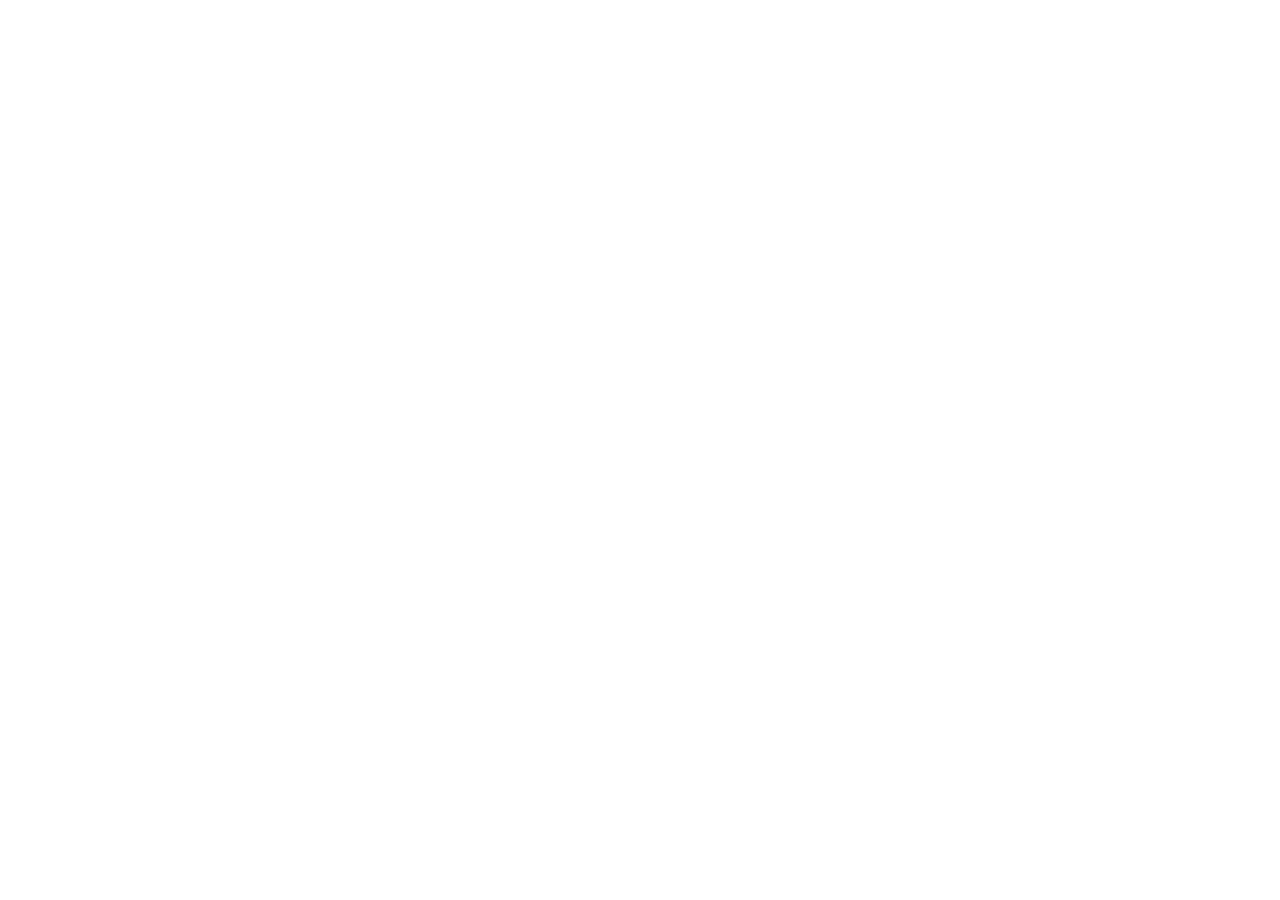
==== index.html @ 0e97d1b1 "Update index.html" ====
<!DOCTYPE html>
<html lang="en">
<head>
    <meta charset="UTF-8">
    <meta name="viewport" content="width=device-width, initial-scale=1.0">
    <title>Odin Landing Page</title>
    <link rel="stylesheet" href="./styles.css">
</head>
<body>
    
</body>
</html>
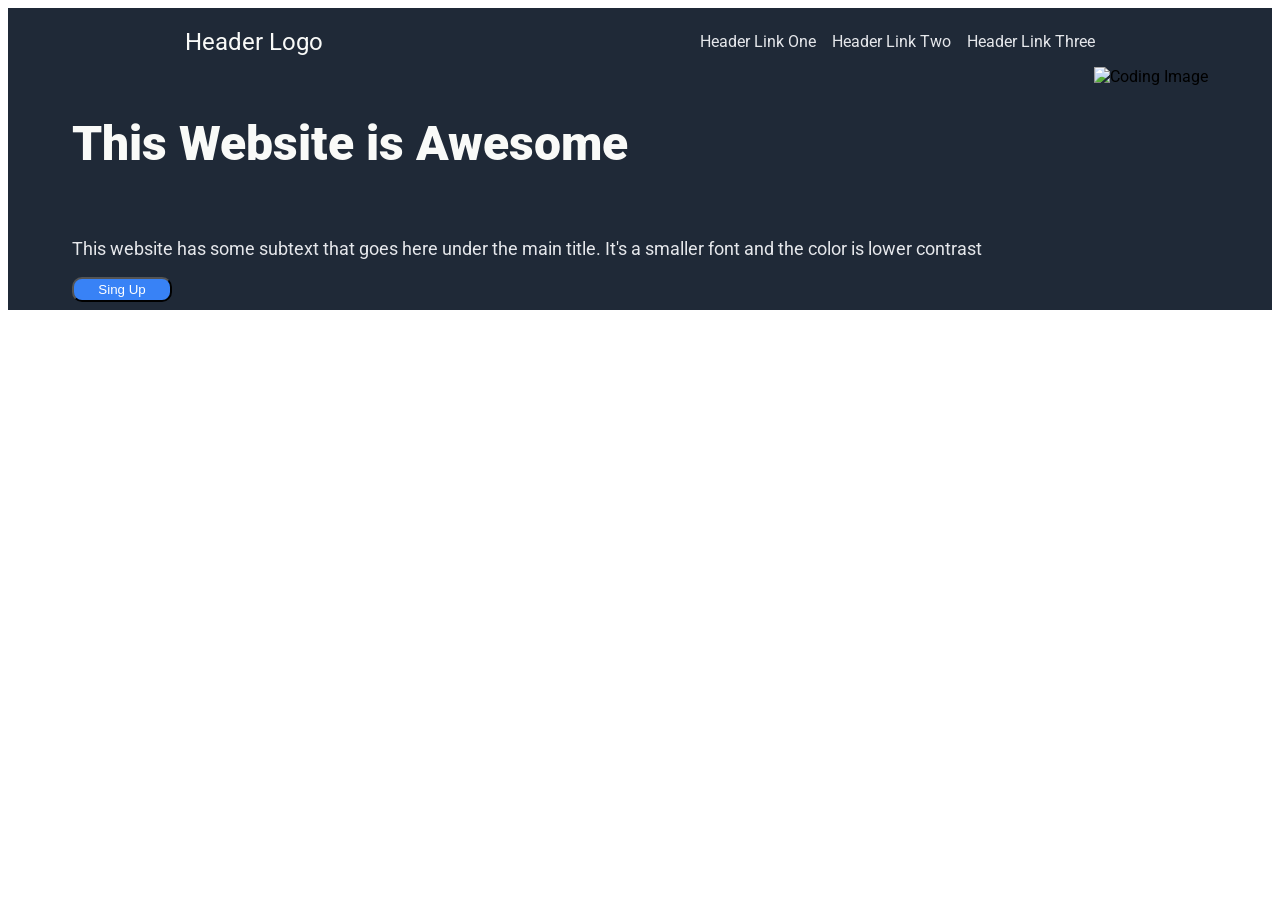
==== commit ee6a4be2: "part-one html & css add" ====
--- a/index.html
+++ b/index.html
@@ -7,6 +7,29 @@
     <link rel="stylesheet" href="./styles.css">
 </head>
 <body>
-    
+    <div class="part-one">
+        <div class="nav">
+            <div class="logo">
+                Header Logo
+            </div>
+            <div class="nav-link">
+                <ul>
+                    <li><a href="#">Header Link One</a></li>
+                    <li><a href="#">Header Link Two</a></li>
+                    <li><a href="#">Header Link Three</a></li>
+                </ul>
+            </div>
+        </div>
+        <div class="hero">
+            <div class="hero-details">
+                <p class="main-text">This Website is Awesome</p>
+                <p class="secondary-text">This website has some subtext that goes here under the main title. It's a smaller font and the color is lower contrast</p>
+                <button class="hero-button">Sing Up</button>
+            </div>
+            <div class="img">
+                <img src="https://images.unsplash.com/photo-1461749280684-dccba630e2f6?fm=jpg&q=60&w=3000&auto=format&fit=crop&ixlib=rb-4.1.0&ixid=NHwxMjA3fDA%3D" alt="Coding Image">
+            </div>
+        </div>
+    </div>
 </body>
 </html>
--- a/styles.css
+++ b/styles.css
@@ -0,0 +1,60 @@
+@import url('https://fonts.googleapis.com/css2?family=Roboto:ital,wght@0,100..900;1,100..900&display=swap');
+body {
+    font-family: "Roboto", sans-serif;
+}
+.part-one {
+
+}
+ul {
+    list-style: none;
+    display: flex;
+    gap: 16px;
+}
+a {
+    text-decoration: none;
+    color: #E5E7EB;
+}
+.part-one {
+    background-color: #1F2937;
+    padding: 8px;
+}
+.logo {
+    color: #F9FAF8;
+    font-size: 24px;
+    display: flex;
+    align-items: center;
+}
+.nav {
+    display: flex;
+    justify-content: space-around;
+}
+.nav-link {
+    display: flex;
+}
+.hero {
+    display: flex;
+    justify-content: space-around;
+}
+.hero-details {
+display: flex;
+flex-direction: column;
+}
+.main-text {
+    font-size: 48px;
+    color: #F9FAF8;
+    font-weight: 900;
+}
+.secondary-text {
+    font-size: 18px;
+    color: #E5E7EB;
+}
+.hero-button {
+    background-color: #3882F6;
+    color: white;
+    width: 100px;
+    height: 25px;
+    border-radius: 10px;
+}
+img {
+    width: 300px;
+}
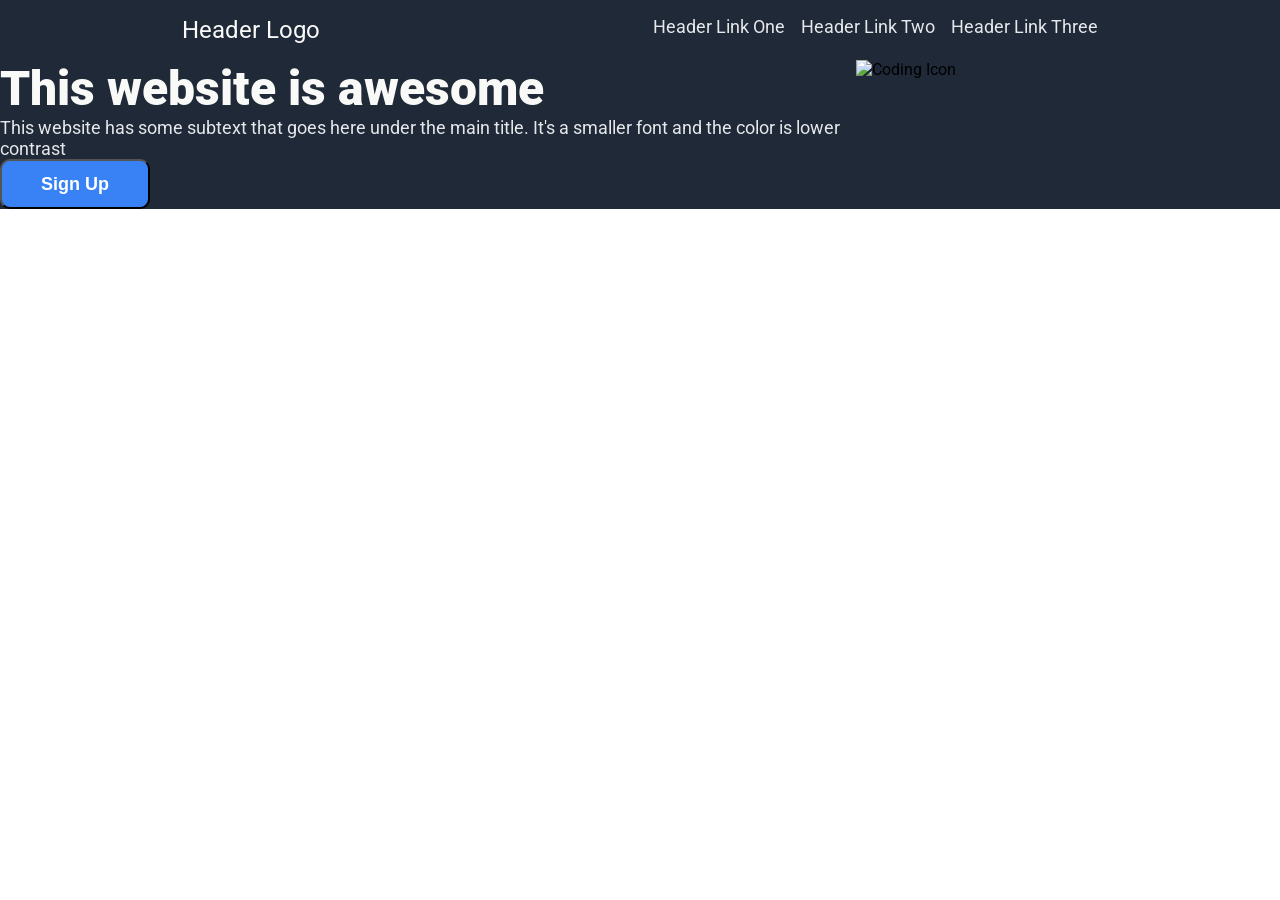
==== commit c9f7cd4c: "Fixed Header & Hero parts" ====
--- a/index.html
+++ b/index.html
@@ -7,12 +7,12 @@
     <link rel="stylesheet" href="./styles.css">
 </head>
 <body>
-    <div class="part-one">
-        <div class="nav">
+    <header>
+        <div class="container">
             <div class="logo">
                 Header Logo
             </div>
-            <div class="nav-link">
+            <div class="nav">
                 <ul>
                     <li><a href="#">Header Link One</a></li>
                     <li><a href="#">Header Link Two</a></li>
@@ -20,16 +20,17 @@
                 </ul>
             </div>
         </div>
+    </header>
+    <main>
         <div class="hero">
-            <div class="hero-details">
-                <p class="main-text">This Website is Awesome</p>
-                <p class="secondary-text">This website has some subtext that goes here under the main title. It's a smaller font and the color is lower contrast</p>
-                <button class="hero-button">Sing Up</button>
+            <div class="details">
+                <h1>This website is awesome</h1>
+                <p>This website has some subtext that goes here under the main title. It's a smaller font and the color is lower contrast</p>
+                <button class="hero-button">Sign Up</button>
             </div>
-            <div class="img">
-                <img src="https://images.unsplash.com/photo-1461749280684-dccba630e2f6?fm=jpg&q=60&w=3000&auto=format&fit=crop&ixlib=rb-4.1.0&ixid=NHwxMjA3fDA%3D" alt="Coding Image">
-            </div>
+            <img src="https://cdn-icons-png.flaticon.com/512/11371/11371517.png" alt="Coding Icon">
         </div>
-    </div>
+    </main>
+    <footer></footer>
 </body>
 </html>
--- a/styles.css
+++ b/styles.css
@@ -1,60 +1,81 @@
 @import url('https://fonts.googleapis.com/css2?family=Roboto:ital,wght@0,100..900;1,100..900&display=swap');
+
+* {
+    margin: 0;
+    padding: 0;
+}
+
 body {
-    font-family: "Roboto", sans-serif;
+    font-family: 'Roboto' , sans-serif;
 }
-.part-one {
 
+li {
+    list-style: none;    
 }
-ul {
-    list-style: none;
-    display: flex;
-    gap: 16px;
-}
+
 a {
     text-decoration: none;
     color: #E5E7EB;
+    font-size: 18px;
 }
-.part-one {
+
+.container {
+    display: flex;
+    flex-direction: row;
+    justify-content: space-around;
     background-color: #1F2937;
-    padding: 8px;
+    padding: 16px;
 }
+
 .logo {
+    display: flex;
+    align-items: center;
     color: #F9FAF8;
     font-size: 24px;
+}
+
+.nav ul {
     display: flex;
+    gap: 16px;
     align-items: center;
 }
-.nav {
+
+.hero {
+    background-color: #1F2937;
     display: flex;
+    flex-direction: row;
     justify-content: space-around;
 }
-.nav-link {
-    display: flex;
-}
-.hero {
-    display: flex;
-    justify-content: space-around;
-}
-.hero-details {
-display: flex;
-flex-direction: column;
-}
-.main-text {
+
+.details h1 {
+    color: #F9FAF8;
     font-size: 48px;
-    color: #F9FAF8;
     font-weight: 900;
 }
-.secondary-text {
+
+.details p {
+    color: #E5E7EB;
     font-size: 18px;
-    color: #E5E7EB;
 }
-.hero-button {
+
+.details .hero-button {
     background-color: #3882F6;
     color: white;
-    width: 100px;
-    height: 25px;
+    width: 150px;
+    height: 50px;
+    font-size: 18px;
+    font-weight: 700;
     border-radius: 10px;
 }
+
+.hero .details {
+    display: flex;
+    flex-direction: column;
+    justify-content: center;
+    flex-wrap: wrap;
+}
+
 img {
-    width: 300px;
-}+    width: 450px;
+}
+
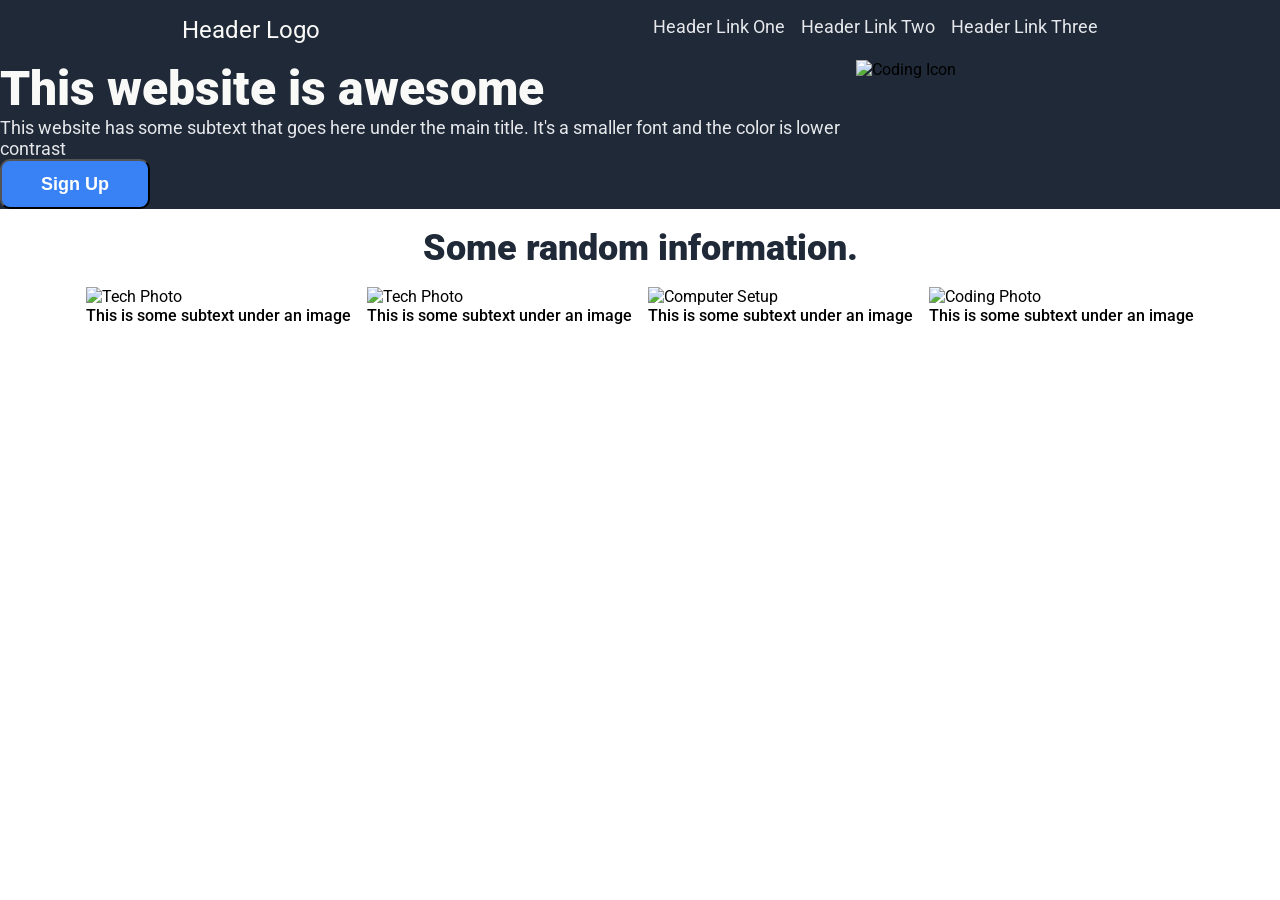
==== commit d573da60: "Add information section" ====
--- a/index.html
+++ b/index.html
@@ -30,6 +30,28 @@
             </div>
             <img src="https://cdn-icons-png.flaticon.com/512/11371/11371517.png" alt="Coding Icon">
         </div>
+
+        <div class="information">
+            <h2>Some random information.</h2>
+            <div class="box">
+                <div class="box-1">
+                    <img class="box-img" src="https://images.unsplash.com/photo-1782155789548-f277495c3ef2?q=80&w=1639&auto=format&fit=crop&ixlib=rb-4.1.0&ixid=NHwxMjA3fDA%3D" alt="Tech Photo">
+                    <p class="box-p">This is some subtext under an image</p>
+                </div>
+                <div class="box-2">
+                    <img class="box-img" src="https://images.unsplash.com/photo-1782330300779-cd5cdb38f271?q=80&w=2070&auto=format&fit=crop&ixlib=rb-4.1.0&ixid=NHwxMjA3fDA%3D" alt="Tech Photo">
+                    <p class="box-p">This is some subtext under an image</p>
+                </div>
+                <div class="box-3">
+                    <img class="box-img" src="https://images.unsplash.com/photo-1783144178879-9453e91801c7?q=80&w=2162&auto=format&fit=crop&ixlib=rb-4.1.0&ixid=NHwxMjA3fDA%3D" alt="Computer Setup">
+                    <p class="box-p">This is some subtext under an image</p>
+                </div>
+                <div class="box-4">
+                    <img class="box-img" src="https://images.unsplash.com/photo-1610986603166-f78428624e76?q=80&w=2058&auto=format&fit=crop&ixlib=rb-4.1.0&ixid=NHwxMjA3fDA%3D" alt="Coding Photo">
+                    <p class="box-p">This is some subtext under an image</p>               
+                </div>
+            </div>
+        </div>
     </main>
     <footer></footer>
 </body>
--- a/styles.css
+++ b/styles.css
@@ -75,7 +75,39 @@
     flex-wrap: wrap;
 }
 
-img {
+.hero img {
     width: 450px;
 }
 
+.information {
+    display: flex;
+    flex-direction: column;
+    align-items: center;
+    gap: 18px;
+    margin-top: 18px;
+    margin-bottom: 18px;
+}
+
+.box {
+    display: flex;
+    flex-direction: row;
+    justify-content: center;
+    flex-wrap: wrap;
+    gap: 16px;
+}
+
+.information h2 {
+    font-size: 36px;
+    color: #1F2937;
+    font-weight: 900;
+}
+
+.box-img {
+    width: 100%;
+    height: 150px;
+}
+
+.box-p {
+    font-size: 16px;
+    font-weight: 500;
+}
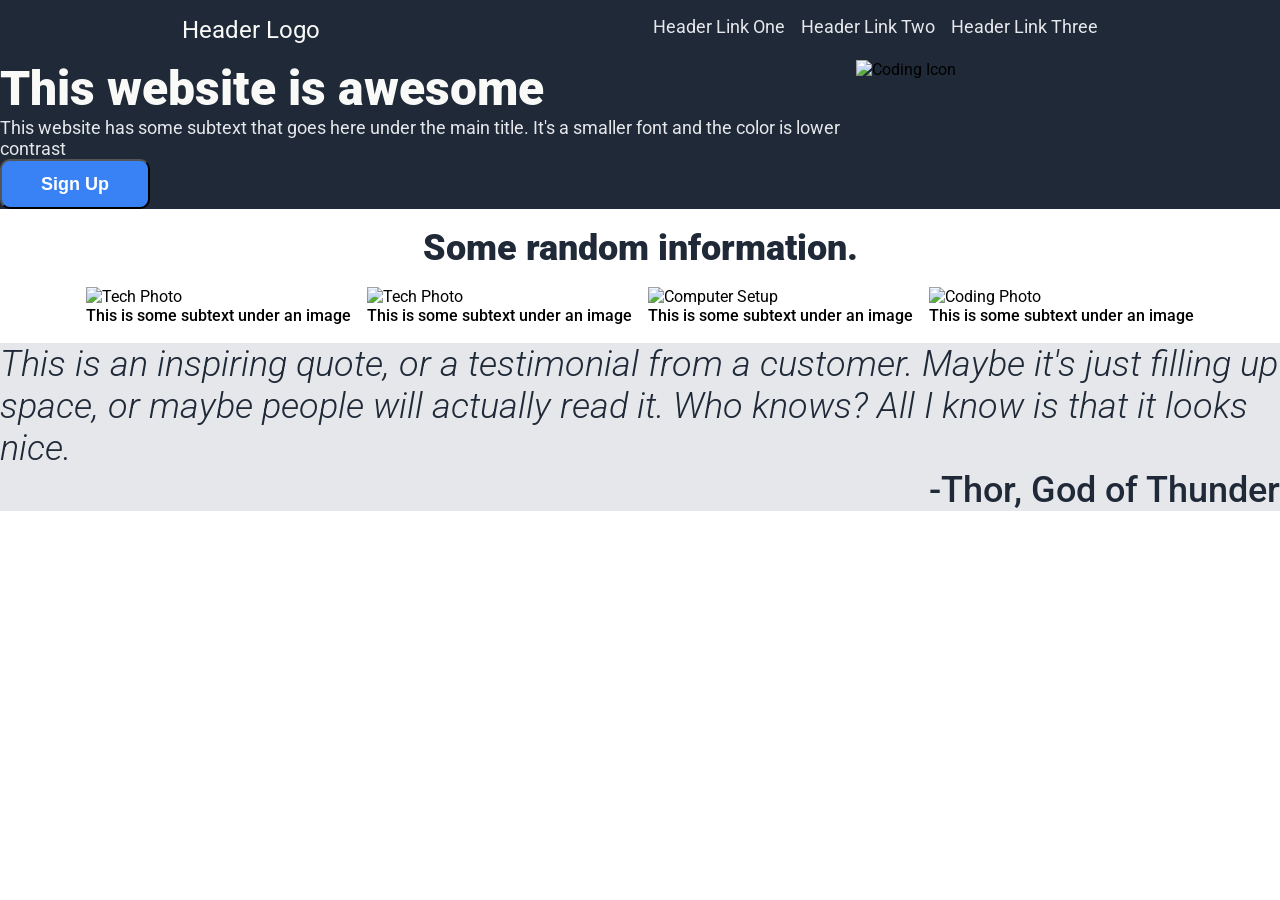
==== commit 27c74f14: "Add quote section" ====
--- a/index.html
+++ b/index.html
@@ -52,6 +52,15 @@
                 </div>
             </div>
         </div>
+
+        <div class="quote">
+            <div class="quote-p">
+                This is an inspiring quote, or a testimonial from a customer. Maybe it's just filling up space, or maybe people will actually read it. Who knows? All I know is that it looks nice.
+            </div>
+            <div class="quote-subtext">
+                -Thor, God of Thunder
+            </div>
+        </div>
     </main>
     <footer></footer>
 </body>
--- a/styles.css
+++ b/styles.css
@@ -110,4 +110,26 @@
 .box-p {
     font-size: 16px;
     font-weight: 500;
+}
+
+.quote {
+    background-color: #E5E7EB;
+    font-size: 36px;
+    color: #1F2937;
+    font-weight: 300;
+    display: flex;
+    flex-direction: column;
+}
+
+.quote-p {
+    font-style: italic;
+    display: flex;
+    flex-wrap: wrap;
+    justify-content: center;
+}
+
+.quote-subtext {
+    font-weight: 500;
+    display: flex;
+    justify-content: flex-end;
 }
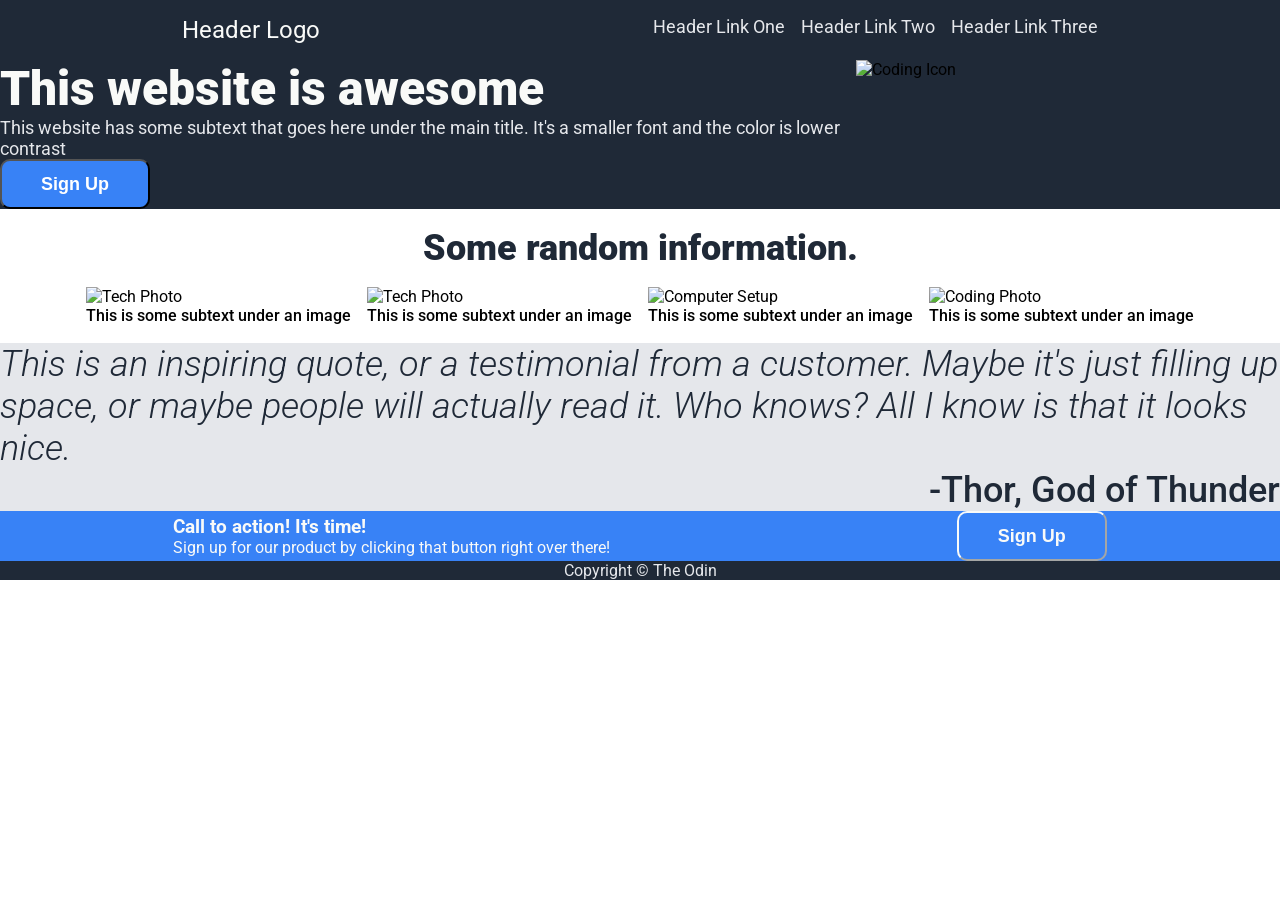
==== commit 876ac0d3: "Add remaining section" ====
--- a/index.html
+++ b/index.html
@@ -55,13 +55,25 @@
 
         <div class="quote">
             <div class="quote-p">
-                This is an inspiring quote, or a testimonial from a customer. Maybe it's just filling up space, or maybe people will actually read it. Who knows? All I know is that it looks nice.
+                <p>This is an inspiring quote, or a testimonial from a customer. Maybe it's just filling up space, or maybe people will actually read it. Who knows? All I know is that it looks nice.</p>
             </div>
             <div class="quote-subtext">
-                -Thor, God of Thunder
+                <p>-Thor, God of Thunder</p>
+            </div>
+        </div>
+
+        <div class="action">
+            <div>
+                <h3>Call to action! It's time!</h3>
+                <p>Sign up for our product by clicking that button right over there!</p>
+            </div>
+            <div>
+                <button class="action-button">Sign Up</button>
             </div>
         </div>
     </main>
-    <footer></footer>
+    <footer>
+        <p>Copyright &copy; The Odin</p>
+    </footer>
 </body>
 </html>
--- a/styles.css
+++ b/styles.css
@@ -3,10 +3,14 @@
 * {
     margin: 0;
     padding: 0;
+    box-sizing: border-box;
 }
 
 body {
     font-family: 'Roboto' , sans-serif;
+    display: flex;
+    flex-direction: column;
+    
 }
 
 li {
@@ -132,4 +136,31 @@
     font-weight: 500;
     display: flex;
     justify-content: flex-end;
+}
+
+.action {
+    background-color: #3882F6;
+    color: #F9FAF8;
+    display: flex;
+    justify-content: space-around;
+    align-items: center;
+}
+
+.action-button {
+    background-color: #3882F6;
+    color: #F9FAF8;
+    border-color: #F9FAF8;
+    width: 150px;
+    height: 50px;
+    border-radius: 10px;
+    font-size: 18px;
+    font-weight: 700;
+}
+
+footer {
+    background-color: #1F2937;
+    color: #E5E7EB;
+    display: flex;
+    justify-content: center;
+    align-items: center;
 }
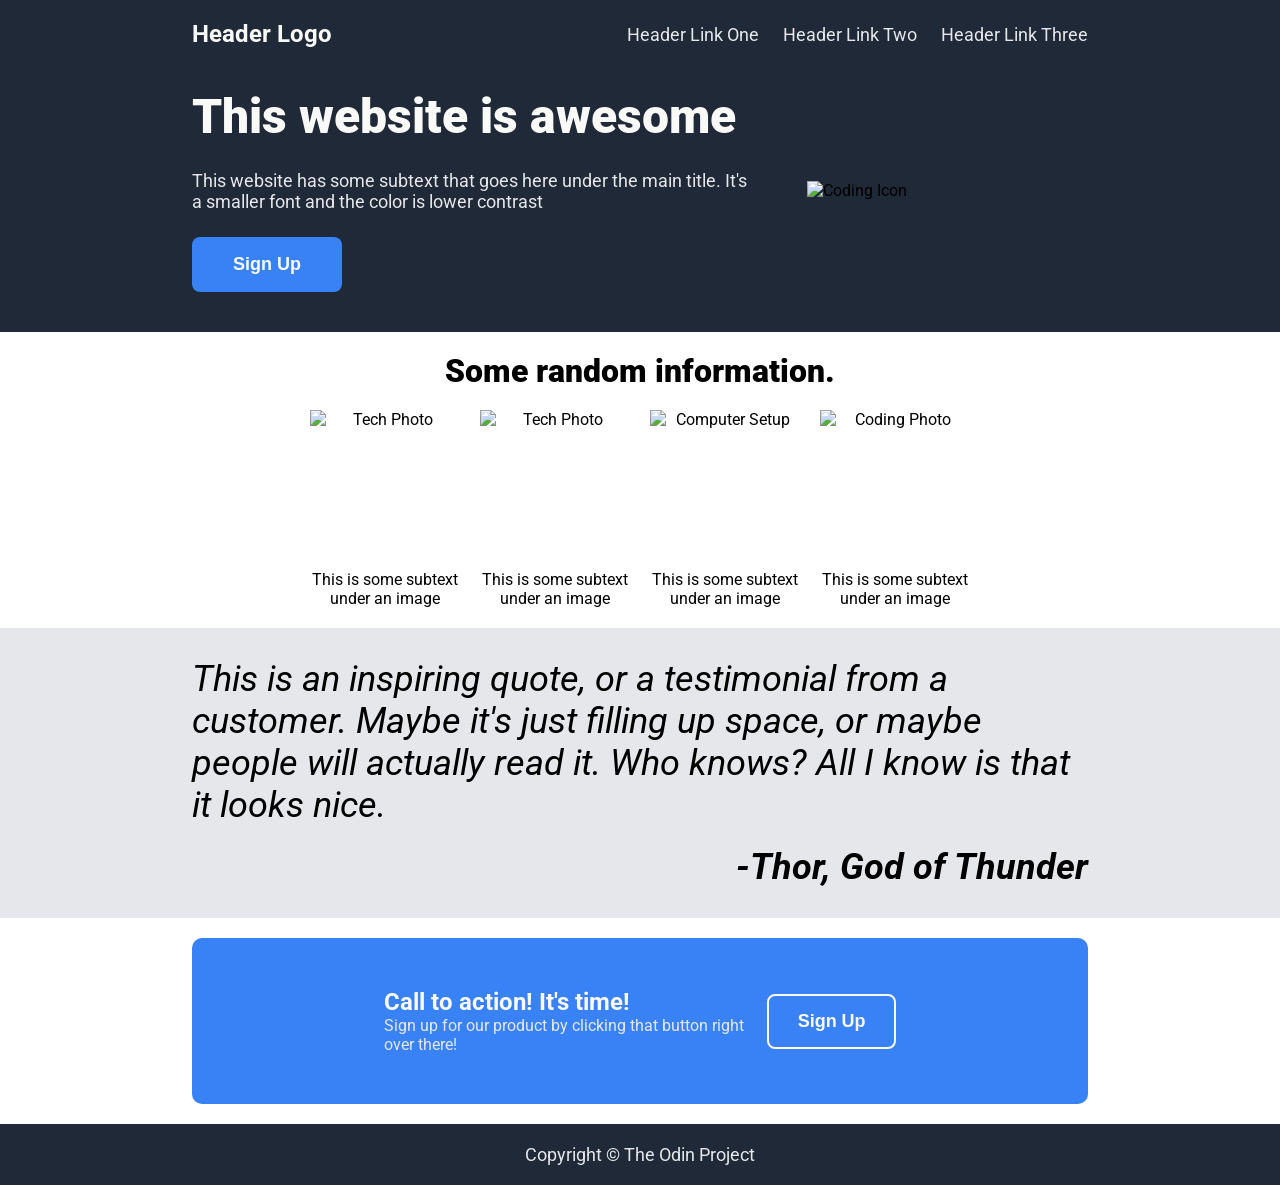
==== commit 8a9d88a3: "Fixed everything" ====
--- a/index.html
+++ b/index.html
@@ -9,71 +9,65 @@
 <body>
     <header>
         <div class="container">
-            <div class="logo">
-                Header Logo
-            </div>
-            <div class="nav">
+            <div class="logo">Header Logo</div>
+            <nav class="nav">
                 <ul>
                     <li><a href="#">Header Link One</a></li>
                     <li><a href="#">Header Link Two</a></li>
                     <li><a href="#">Header Link Three</a></li>
                 </ul>
-            </div>
+            </nav>
         </div>
     </header>
+
     <main>
-        <div class="hero">
-            <div class="details">
+        <section class="hero">
+            <div class="hero-details">
                 <h1>This website is awesome</h1>
                 <p>This website has some subtext that goes here under the main title. It's a smaller font and the color is lower contrast</p>
                 <button class="hero-button">Sign Up</button>
             </div>
             <img src="https://cdn-icons-png.flaticon.com/512/11371/11371517.png" alt="Coding Icon">
-        </div>
+        </section>
 
-        <div class="information">
+        <section class="information">
             <h2>Some random information.</h2>
             <div class="box">
-                <div class="box-1">
-                    <img class="box-img" src="https://images.unsplash.com/photo-1782155789548-f277495c3ef2?q=80&w=1639&auto=format&fit=crop&ixlib=rb-4.1.0&ixid=NHwxMjA3fDA%3D" alt="Tech Photo">
+                <div class="card">
+                    <img class="box-img" src="https://images.unsplash.com/photo-1782155789548-f277495c3ef2?q=80&w=1639&auto=format&fit=crop&ixlib=rb-4.1.0&ixid=NHwxMjA3fDA=" alt="Tech Photo">
                     <p class="box-p">This is some subtext under an image</p>
                 </div>
-                <div class="box-2">
-                    <img class="box-img" src="https://images.unsplash.com/photo-1782330300779-cd5cdb38f271?q=80&w=2070&auto=format&fit=crop&ixlib=rb-4.1.0&ixid=NHwxMjA3fDA%3D" alt="Tech Photo">
+                <div class="card">
+                    <img class="box-img" src="https://images.unsplash.com/photo-1782330300779-cd5cdb38f271?q=80&w=2070&auto=format&fit=crop&ixlib=rb-4.1.0&ixid=NHwxMjA3fDA=" alt="Tech Photo">
                     <p class="box-p">This is some subtext under an image</p>
                 </div>
-                <div class="box-3">
-                    <img class="box-img" src="https://images.unsplash.com/photo-1783144178879-9453e91801c7?q=80&w=2162&auto=format&fit=crop&ixlib=rb-4.1.0&ixid=NHwxMjA3fDA%3D" alt="Computer Setup">
+                <div class="card">
+                    <img class="box-img" src="https://images.unsplash.com/photo-1783144178879-9453e91801c7?q=80&w=2162&auto=format&fit=crop&ixlib=rb-4.1.0&ixid=NHwxMjA3fDA=" alt="Computer Setup">
                     <p class="box-p">This is some subtext under an image</p>
                 </div>
-                <div class="box-4">
-                    <img class="box-img" src="https://images.unsplash.com/photo-1610986603166-f78428624e76?q=80&w=2058&auto=format&fit=crop&ixlib=rb-4.1.0&ixid=NHwxMjA3fDA%3D" alt="Coding Photo">
-                    <p class="box-p">This is some subtext under an image</p>               
+                <div class="card">
+                    <img class="box-img" src="https://images.unsplash.com/photo-1610986603166-f78428624e76?q=80&w=2058&auto=format&fit=crop&ixlib=rb-4.1.0&ixid=NHwxMjA3fDA=" alt="Coding Photo">
+                    <p class="box-p">This is some subtext under an image</p>
                 </div>
             </div>
-        </div>
+        </section>
 
-        <div class="quote">
-            <div class="quote-p">
-                <p>This is an inspiring quote, or a testimonial from a customer. Maybe it's just filling up space, or maybe people will actually read it. Who knows? All I know is that it looks nice.</p>
-            </div>
-            <div class="quote-subtext">
-                <p>-Thor, God of Thunder</p>
-            </div>
-        </div>
+        <section class="quote">
+            <p class="quote-p">This is an inspiring quote, or a testimonial from a customer. Maybe it's just filling up space, or maybe people will actually read it. Who knows? All I know is that it looks nice.</p>
+            <p class="quote-subtext">-Thor, God of Thunder</p>
+        </section>
 
-        <div class="action">
+        <section class="action">
             <div>
                 <h3>Call to action! It's time!</h3>
                 <p>Sign up for our product by clicking that button right over there!</p>
             </div>
-            <div>
-                <button class="action-button">Sign Up</button>
-            </div>
-        </div>
+            <button class="action-button">Sign Up</button>
+        </section>
     </main>
+
     <footer>
-        <p>Copyright &copy; The Odin</p>
+        <p>Copyright &copy; The Odin Project</p>
     </footer>
 </body>
 </html>
--- a/styles.css
+++ b/styles.css
@@ -7,76 +7,79 @@
 }
 
 body {
-    font-family: 'Roboto' , sans-serif;
+    font-family: 'Roboto', sans-serif;
+    min-height: 100vh;
     display: flex;
     flex-direction: column;
-    
 }
 
-li {
-    list-style: none;    
+ul {
+    list-style: none;
 }
 
 a {
     text-decoration: none;
+    font-size: 18px;
     color: #E5E7EB;
-    font-size: 18px;
 }
 
 .container {
+    background-color: #1F2937;
     display: flex;
-    flex-direction: row;
-    justify-content: space-around;
-    background-color: #1F2937;
-    padding: 16px;
+    justify-content: space-between;
+    align-items: center;
+    padding: 20px 15%;
 }
 
 .logo {
-    display: flex;
-    align-items: center;
     color: #F9FAF8;
     font-size: 24px;
+    font-weight: 700;
 }
 
 .nav ul {
     display: flex;
-    gap: 16px;
-    align-items: center;
+    gap: 24px;
 }
 
 .hero {
     background-color: #1F2937;
     display: flex;
-    flex-direction: row;
-    justify-content: space-around;
+    justify-content: space-between;
+    align-items: center;
+    gap: 48px;
+    padding: 20px 15% 40px;
 }
 
-.details h1 {
+.details {
+    display: flex;
+    flex-direction: column;
+    align-items: flex-start;
+}
+
+.hero-details h1 {
     color: #F9FAF8;
     font-size: 48px;
     font-weight: 900;
+    margin-bottom: 25px;
 }
 
-.details p {
+.hero-details p {
     color: #E5E7EB;
     font-size: 18px;
+    margin-bottom: 25px;
 }
 
-.details .hero-button {
+.hero-button {
     background-color: #3882F6;
-    color: white;
-    width: 150px;
-    height: 50px;
+    color: #F9FAF8;
+    border-radius: 8px;
     font-size: 18px;
     font-weight: 700;
-    border-radius: 10px;
-}
-
-.hero .details {
-    display: flex;
-    flex-direction: column;
-    justify-content: center;
-    flex-wrap: wrap;
+    width: 150px;
+    height: 55px;
+    padding: 10px ;
+    border: none;
 }
 
 .hero img {
@@ -86,81 +89,103 @@
 .information {
     display: flex;
     flex-direction: column;
-    align-items: center;
-    gap: 18px;
-    margin-top: 18px;
-    margin-bottom: 18px;
+    gap: 20px;
+    align-items:center;
+    padding: 20px 15%;
+}
+
+.information h2 {
+    font-size: 32px;
+    font-weight: 900;
+    text-align: center;
 }
 
 .box {
     display: flex;
-    flex-direction: row;
     justify-content: center;
-    flex-wrap: wrap;
-    gap: 16px;
+    gap: 20px;
 }
 
-.information h2 {
-    font-size: 36px;
-    color: #1F2937;
-    font-weight: 900;
+.card {
+    width: 150px;
+    display: flex;
+    flex-direction: column;
+    justify-content: center;
+    align-items: center;
+    text-align: center;
+    gap: 10px;
 }
 
 .box-img {
-    width: 100%;
+    width: 150px;
     height: 150px;
 }
 
 .box-p {
     font-size: 16px;
-    font-weight: 500;
+    font-weight: 400;
 }
 
 .quote {
-    background-color: #E5E7EB;
-    font-size: 36px;
-    color: #1F2937;
-    font-weight: 300;
     display: flex;
     flex-direction: column;
+    gap: 20px;
+    padding: 30px 15%;
+    background-color: #E5E7EB;
+
 }
 
-.quote-p {
+.quote p {
     font-style: italic;
-    display: flex;
-    flex-wrap: wrap;
-    justify-content: center;
+    font-size: 36px;
 }
 
 .quote-subtext {
-    font-weight: 500;
-    display: flex;
-    justify-content: flex-end;
+    font-weight: 700;
+    font-size: 20px;
+    text-align: right;
 }
 
 .action {
     background-color: #3882F6;
     color: #F9FAF8;
     display: flex;
-    justify-content: space-around;
+    justify-content: space-between;
     align-items: center;
+    gap: 20px;
+    padding: 50px 15%;
+    margin: 20px 15%;
+    border-radius: 10px;
+}
+
+.action h3 {
+    font-size: 24px;
+    font-weight: 700;
+}
+
+.action p {
+    font-size: 16px;
+    color: #E5E7EB;
 }
 
 .action-button {
     background-color: #3882F6;
     color: #F9FAF8;
-    border-color: #F9FAF8;
-    width: 150px;
-    height: 50px;
-    border-radius: 10px;
     font-size: 18px;
     font-weight: 700;
+    width: 150px;
+    height: 55px;
+    border-radius: 8px;
+    padding: 10px;
+    border: 2px solid #F9FAF8;
 }
 
 footer {
     background-color: #1F2937;
     color: #E5E7EB;
+    align-items: center;
+    justify-content: center;
     display: flex;
-    justify-content: center;
-    align-items: center;
+    font-size: 18px;
+    padding: 20px 15%;
 }
